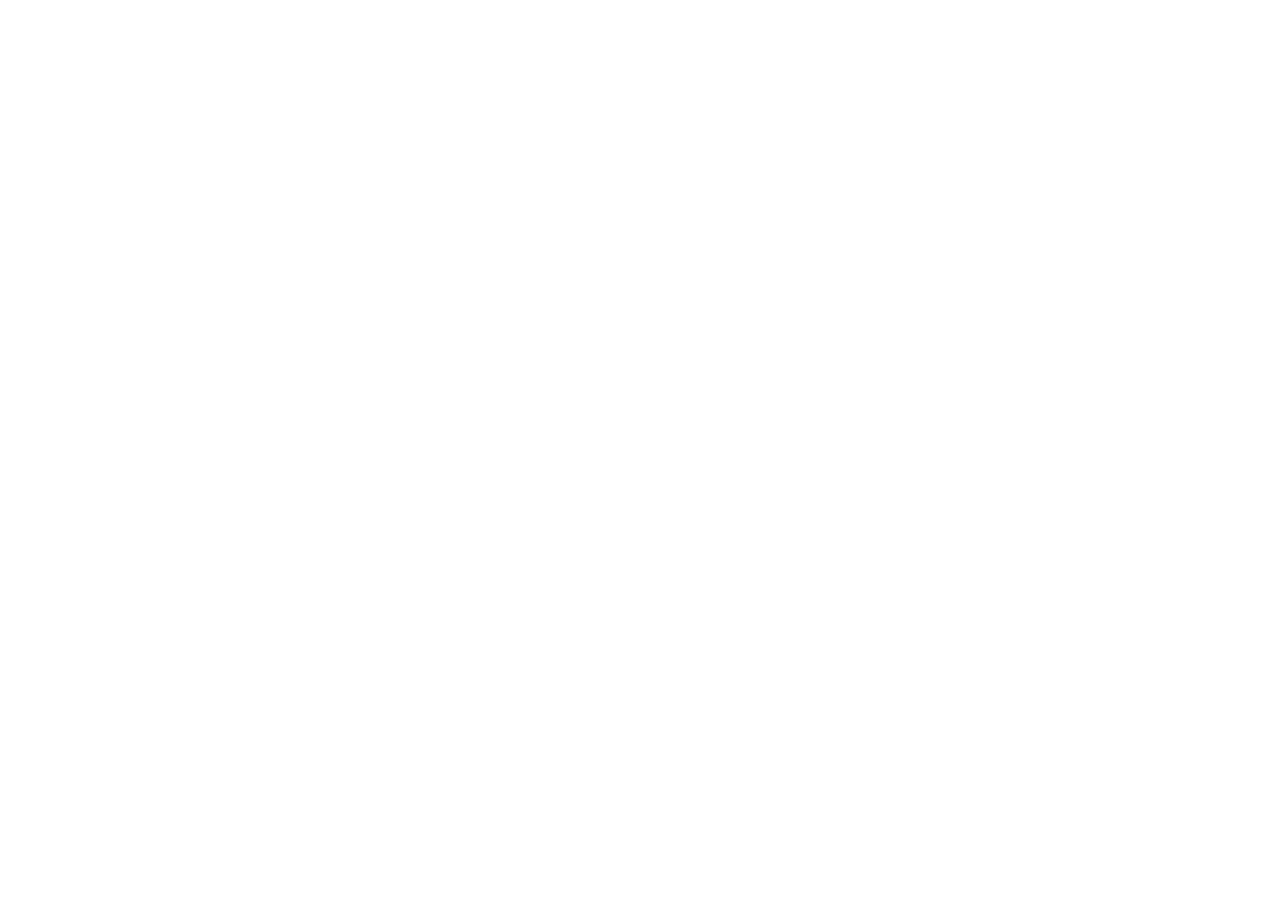
==== frontend/index.html @ 169a8299 "added new files" ====
<!DOCTYPE html>
<html lang="en">
<head>
	<meta charset="UTF-8">
	<meta http-equiv="X-UA-Compatible" content="IE=edge">
	<meta name="viewport" content="width=device-width, initial-scale=1.0">
	<link rel="preconnect" href="https://fonts.googleapis.com">
	<link rel="preconnect" href="https://fonts.gstatic.com" crossorigin>
	<link href="https://fonts.googleapis.com/css2?family=EB+Garamond:wght@500;600;700&family=Raleway:ital,wght@0,400;0,500;0,600;1,400;1,500;1,600&display=swap" rel="stylesheet">
	<script src="./dog/script.js"></script>
	<link rel="stylesheet" href="./dog/style.css">
	<title>Best Beers</title>
</head>
<body>
	<div id="root">
		<div id="flex-container"></div>
	</div>
</body>
</html>
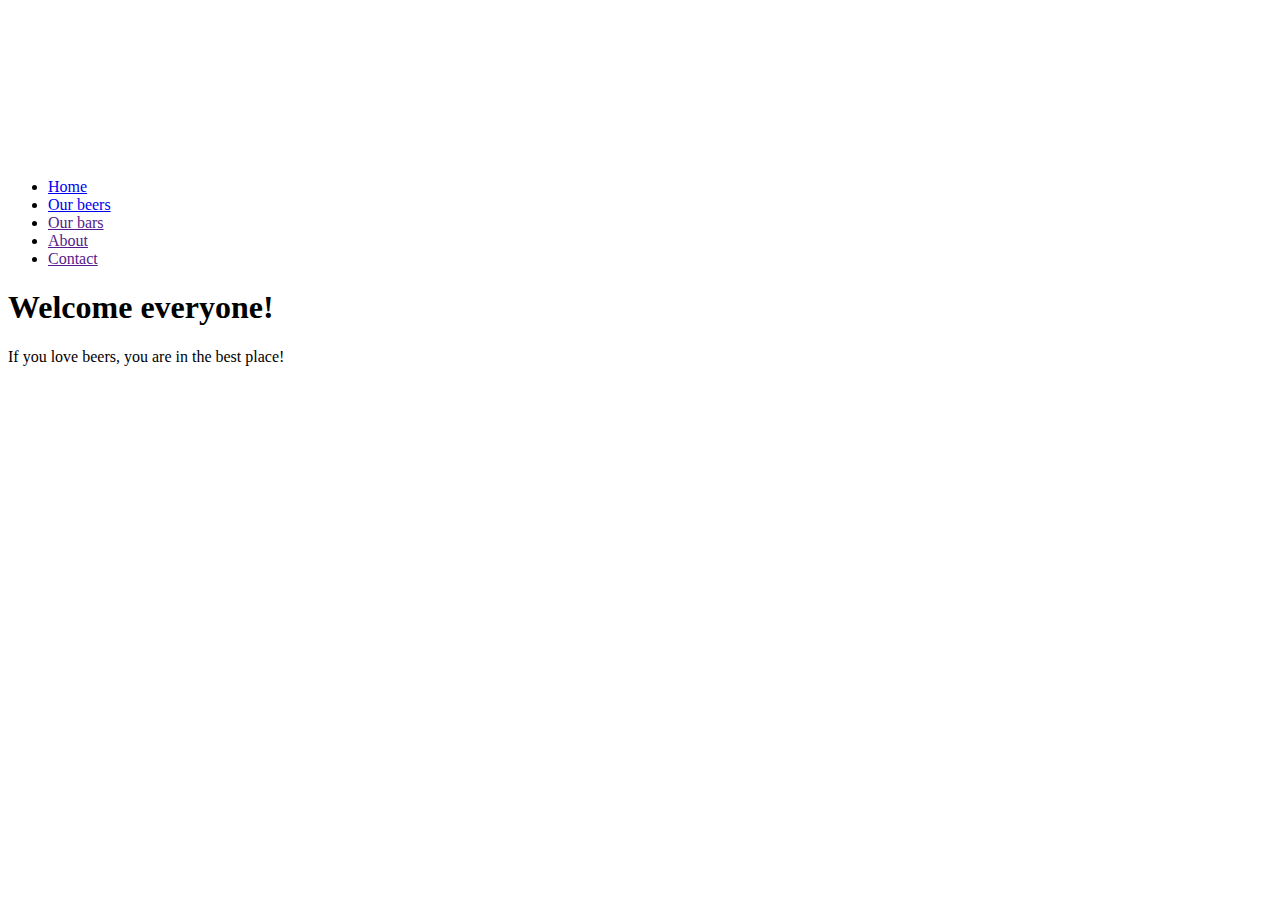
==== commit 5eaddeae: "added styles to homepage" ====
--- a/frontend/index.html
+++ b/frontend/index.html
@@ -6,14 +6,35 @@
 	<meta name="viewport" content="width=device-width, initial-scale=1.0">
 	<link rel="preconnect" href="https://fonts.googleapis.com">
 	<link rel="preconnect" href="https://fonts.gstatic.com" crossorigin>
-	<link href="https://fonts.googleapis.com/css2?family=EB+Garamond:wght@500;600;700&family=Raleway:ital,wght@0,400;0,500;0,600;1,400;1,500;1,600&display=swap" rel="stylesheet">
+	<link href="https://fonts.googleapis.com/css2?family=Montserrat:ital,wght@0,500;1,500&family=Raleway:ital,wght@0,400;0,500;0,600;1,400;1,500;1,600&display=swap" rel="stylesheet">
 	<script src="./dog/script.js"></script>
 	<link rel="stylesheet" href="./dog/style.css">
 	<title>Best Beers</title>
 </head>
 <body>
 	<div id="root">
-		<div id="flex-container"></div>
+		<!--<section id="loadingPage">
+			<video autoplay muted loop id="loadingVideo">
+				<source src="./dog/imagesAndVideos/bestBeersLoadingVideo.mp4" type="video/mp4">			
+			</video>
+		</section>-->
+		<section id="homePage">
+			<video autoplay muted loop id="homeVideo">
+				<source src="./dog/imagesAndVideos/homePage.mp4" type="video/mp4">			
+			</video>
+			<nav>
+				<ul>
+					<li><a href="#homePage">Home</a></li>
+					<li><a href="#beersPage">Our beers</a></li>
+					<li><a href="">Our bars</a></li>
+					<li><a href="">About</a></li>
+					<li><a href="">Contact</a></li>
+				</ul>
+			</nav>
+			<h1>Welcome everyone!</h1>
+			<p>If you love beers, you are in the best place!</p>
+		</section>
+		<section id="beersPage"></section>
 	</div>
 </body>
 </html>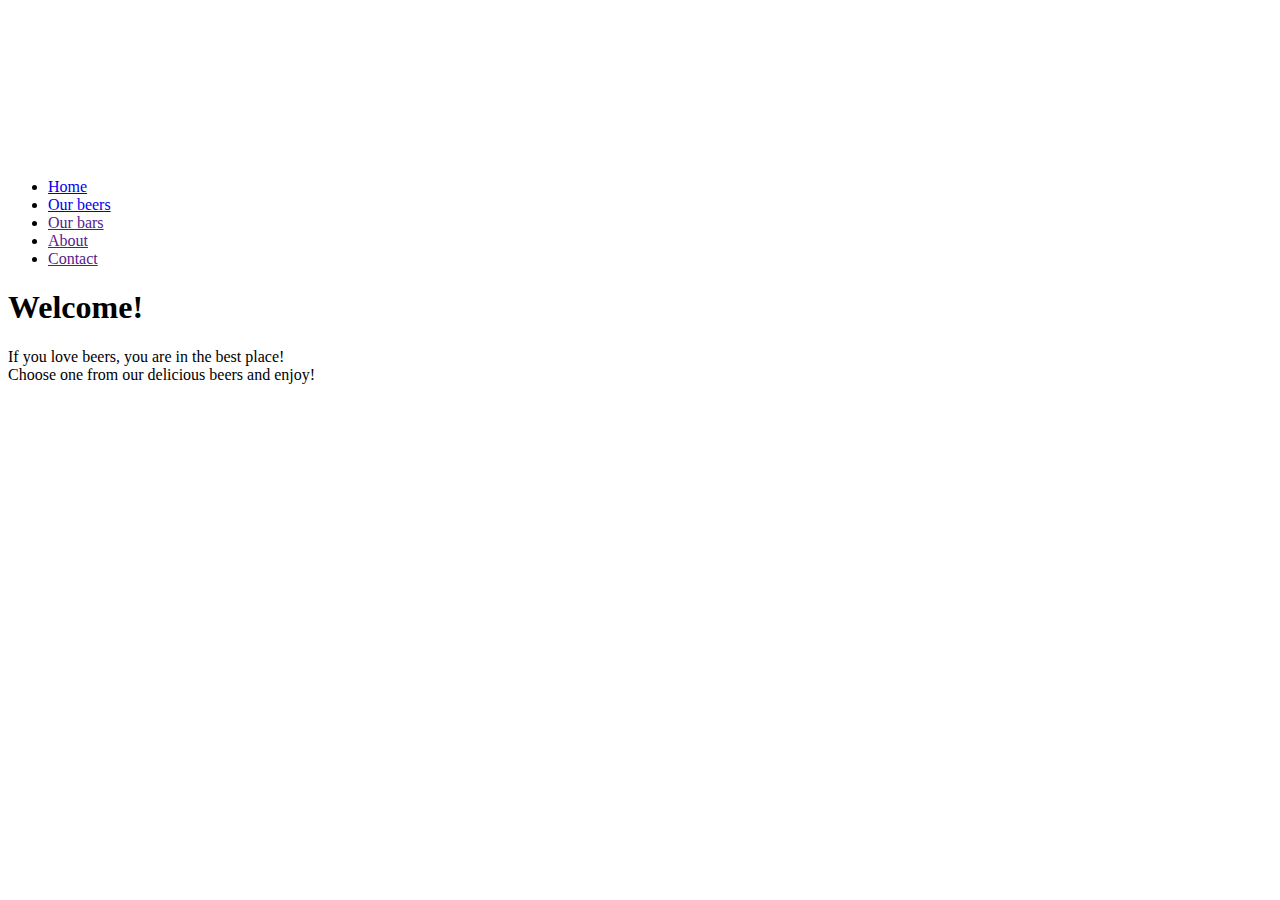
==== commit f1d0c419: "added styles to beerspage" ====
--- a/frontend/index.html
+++ b/frontend/index.html
@@ -31,10 +31,12 @@
 					<li><a href="">Contact</a></li>
 				</ul>
 			</nav>
-			<h1>Welcome everyone!</h1>
-			<p>If you love beers, you are in the best place!</p>
+			<h1>Welcome!</h1>
+			<p>If you love beers, you are in the best place!<br> Choose one from our delicious beers and enjoy!</p>
 		</section>
-		<section id="beersPage"></section>
+		<section id="beersPageSection">
+			<div id="beersPage"></div>
+		</section>
 	</div>
 </body>
 </html>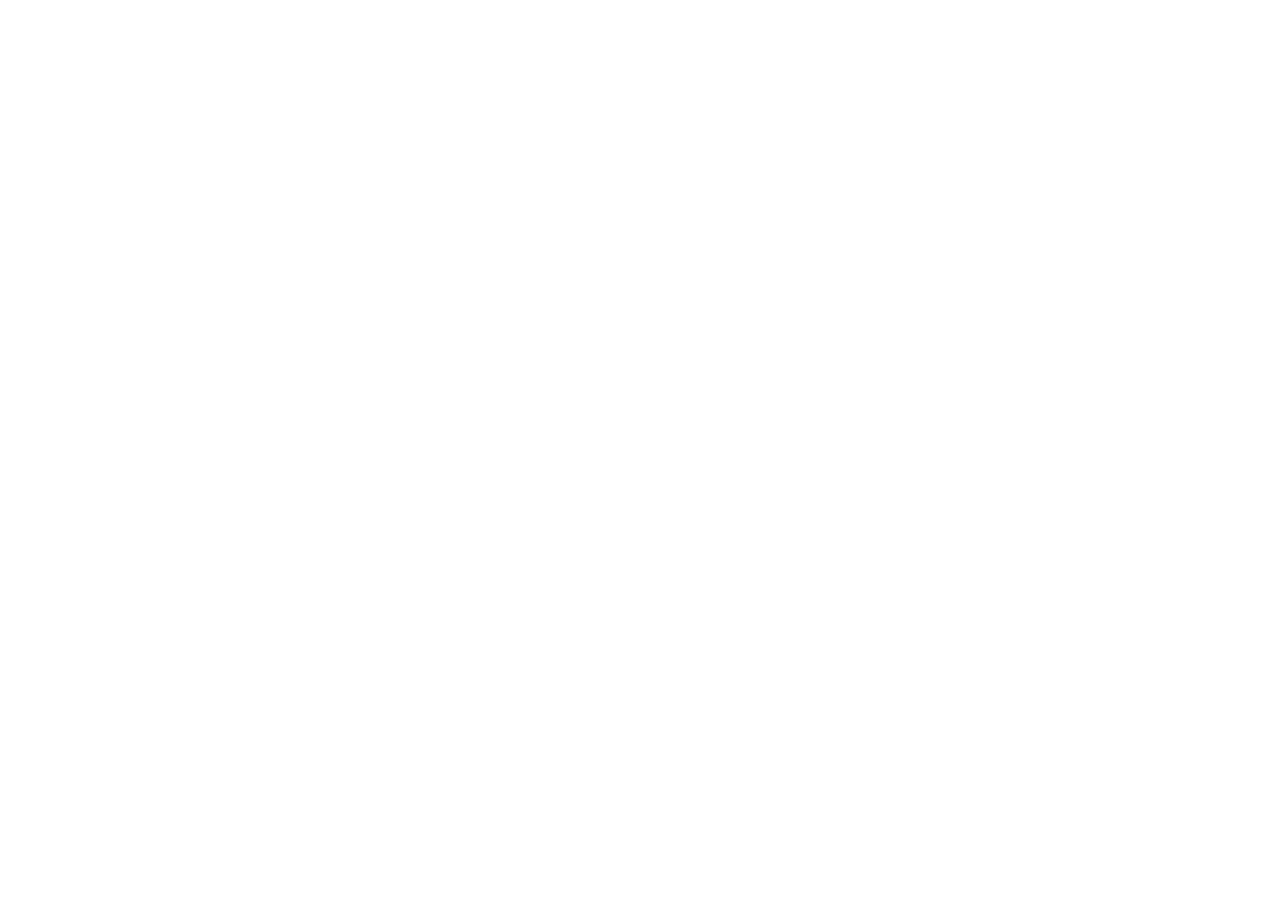
==== commit be8ea8f2: "added loadEvent" ====
--- a/frontend/index.html
+++ b/frontend/index.html
@@ -12,31 +12,6 @@
 	<title>Best Beers</title>
 </head>
 <body>
-	<div id="root">
-		<!--<section id="loadingPage">
-			<video autoplay muted loop id="loadingVideo">
-				<source src="./dog/imagesAndVideos/bestBeersLoadingVideo.mp4" type="video/mp4">			
-			</video>
-		</section>-->
-		<section id="homePage">
-			<video autoplay muted loop id="homeVideo">
-				<source src="./dog/imagesAndVideos/homePage.mp4" type="video/mp4">			
-			</video>
-			<nav>
-				<ul>
-					<li><a href="#homePage">Home</a></li>
-					<li><a href="#beersPage">Our beers</a></li>
-					<li><a href="">Our bars</a></li>
-					<li><a href="">About</a></li>
-					<li><a href="">Contact</a></li>
-				</ul>
-			</nav>
-			<h1>Welcome!</h1>
-			<p>If you love beers, you are in the best place!<br> Choose one from our delicious beers and enjoy!</p>
-		</section>
-		<section id="beersPageSection">
-			<div id="beersPage"></div>
-		</section>
-	</div>
+	<div id="root"></div>
 </body>
 </html>